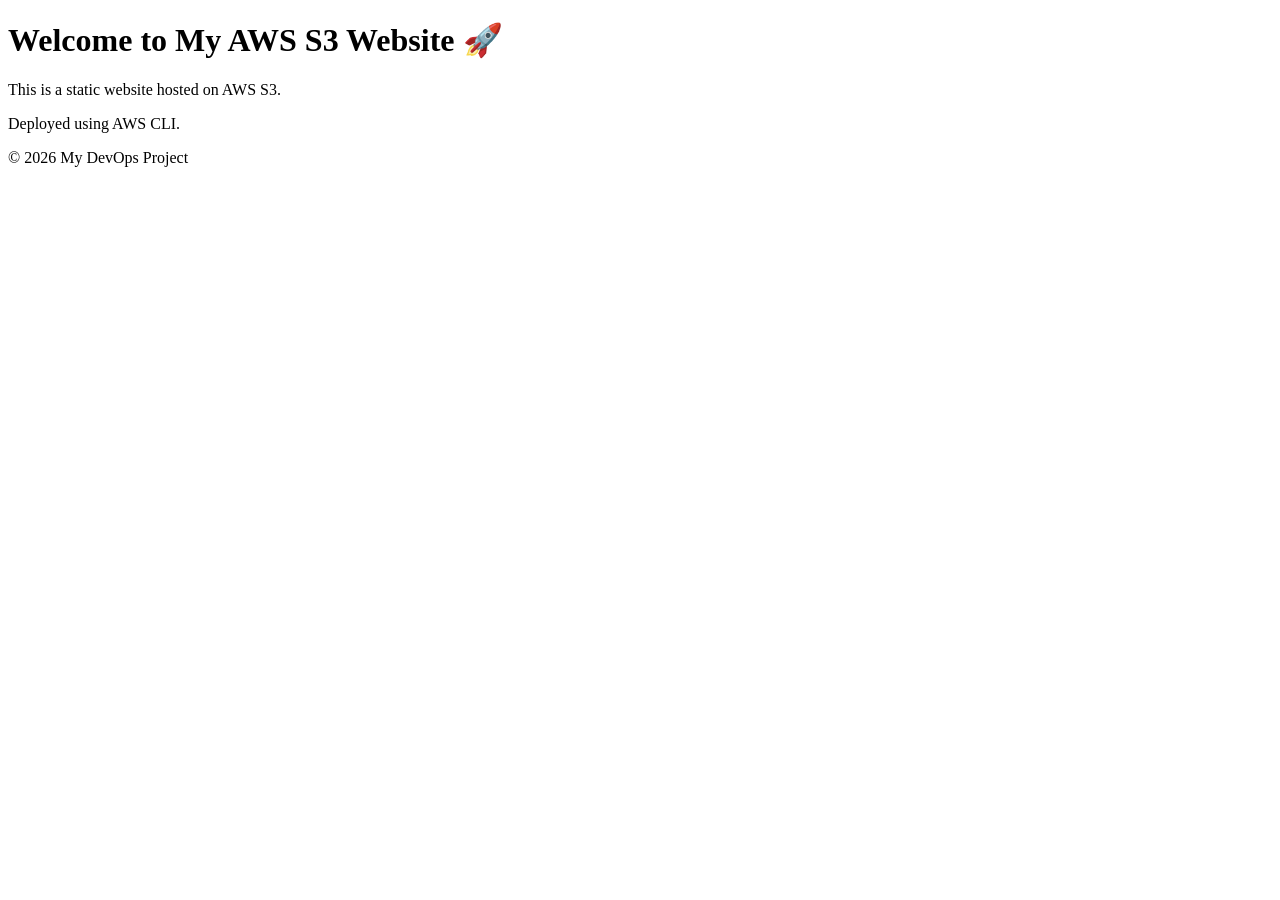
==== index.html @ 815c63e3 "Create index.html" ====
<!DOCTYPE html>
<html lang="en">
<head>
    <meta charset="UTF-8">
    <meta name="viewport" content="width=device-width, initial-scale=1.0">
    <title>My S3 Website</title>
    <link rel="stylesheet" href="style.css">
</head>
<body>
    <header>
        <h1>Welcome to My AWS S3 Website 🚀</h1>
    </header>

    <main>
        <p>This is a static website hosted on AWS S3.</p>
        <p>Deployed using AWS CLI.</p>
    </main>

    <footer>
        <p>© 2026 My DevOps Project</p>
    </footer>
</body>
</html>
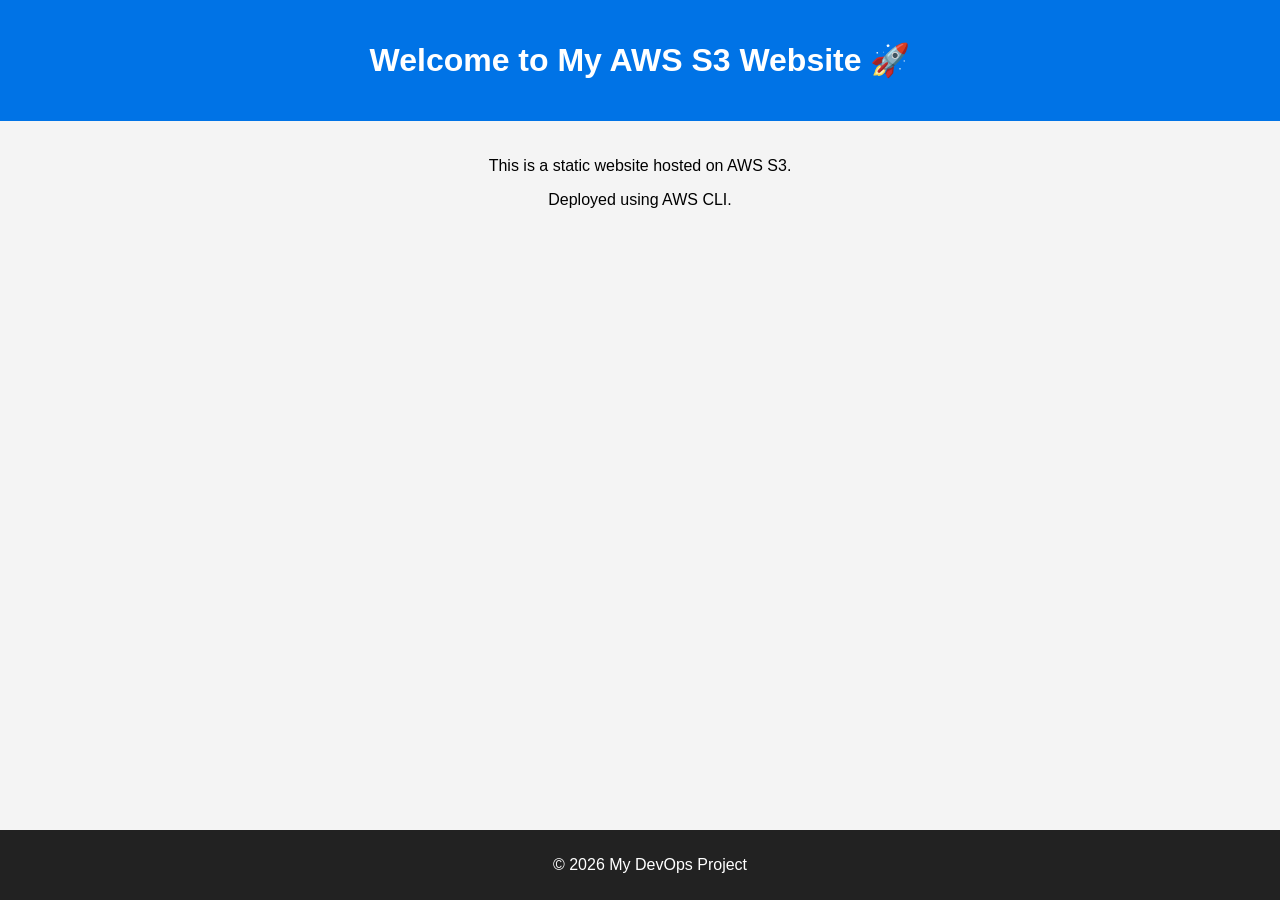
==== commit 1cc37c08: "creaated the delete script" ====
--- a/index.html
+++ b/index.html
@@ -1,23 +1,23 @@
-<!DOCTYPE html>
-<html lang="en">
-<head>
-    <meta charset="UTF-8">
-    <meta name="viewport" content="width=device-width, initial-scale=1.0">
-    <title>My S3 Website</title>
-    <link rel="stylesheet" href="style.css">
-</head>
-<body>
-    <header>
-        <h1>Welcome to My AWS S3 Website 🚀</h1>
-    </header>
-
-    <main>
-        <p>This is a static website hosted on AWS S3.</p>
-        <p>Deployed using AWS CLI.</p>
-    </main>
-
-    <footer>
-        <p>© 2026 My DevOps Project</p>
-    </footer>
-</body>
-</html>
+<!DOCTYPE html>
+<html lang="en">
+<head>
+    <meta charset="UTF-8">
+    <meta name="viewport" content="width=device-width, initial-scale=1.0">
+    <title>My S3 Website</title>
+    <link rel="stylesheet" href="style.css">
+</head>
+<body>
+    <header>
+        <h1>Welcome to My AWS S3 Website 🚀</h1>
+    </header>
+
+    <main>
+        <p>This is a static website hosted on AWS S3.</p>
+        <p>Deployed using AWS CLI.</p>
+    </main>
+
+    <footer>
+        <p>© 2026 My DevOps Project</p>
+    </footer>
+</body>
+</html>
--- a/style.css
+++ b/style.css
@@ -0,0 +1,25 @@
+body {
+    font-family: Arial, sans-serif;
+    text-align: center;
+    background-color: #f4f4f4;
+    margin: 0;
+}
+
+header {
+    background: #0073e6;
+    color: white;
+    padding: 20px;
+}
+
+main {
+    padding: 20px;
+}
+
+footer {
+    background: #222;
+    color: white;
+    padding: 10px;
+    position: fixed;
+    width: 100%;
+    bottom: 0;
+}
